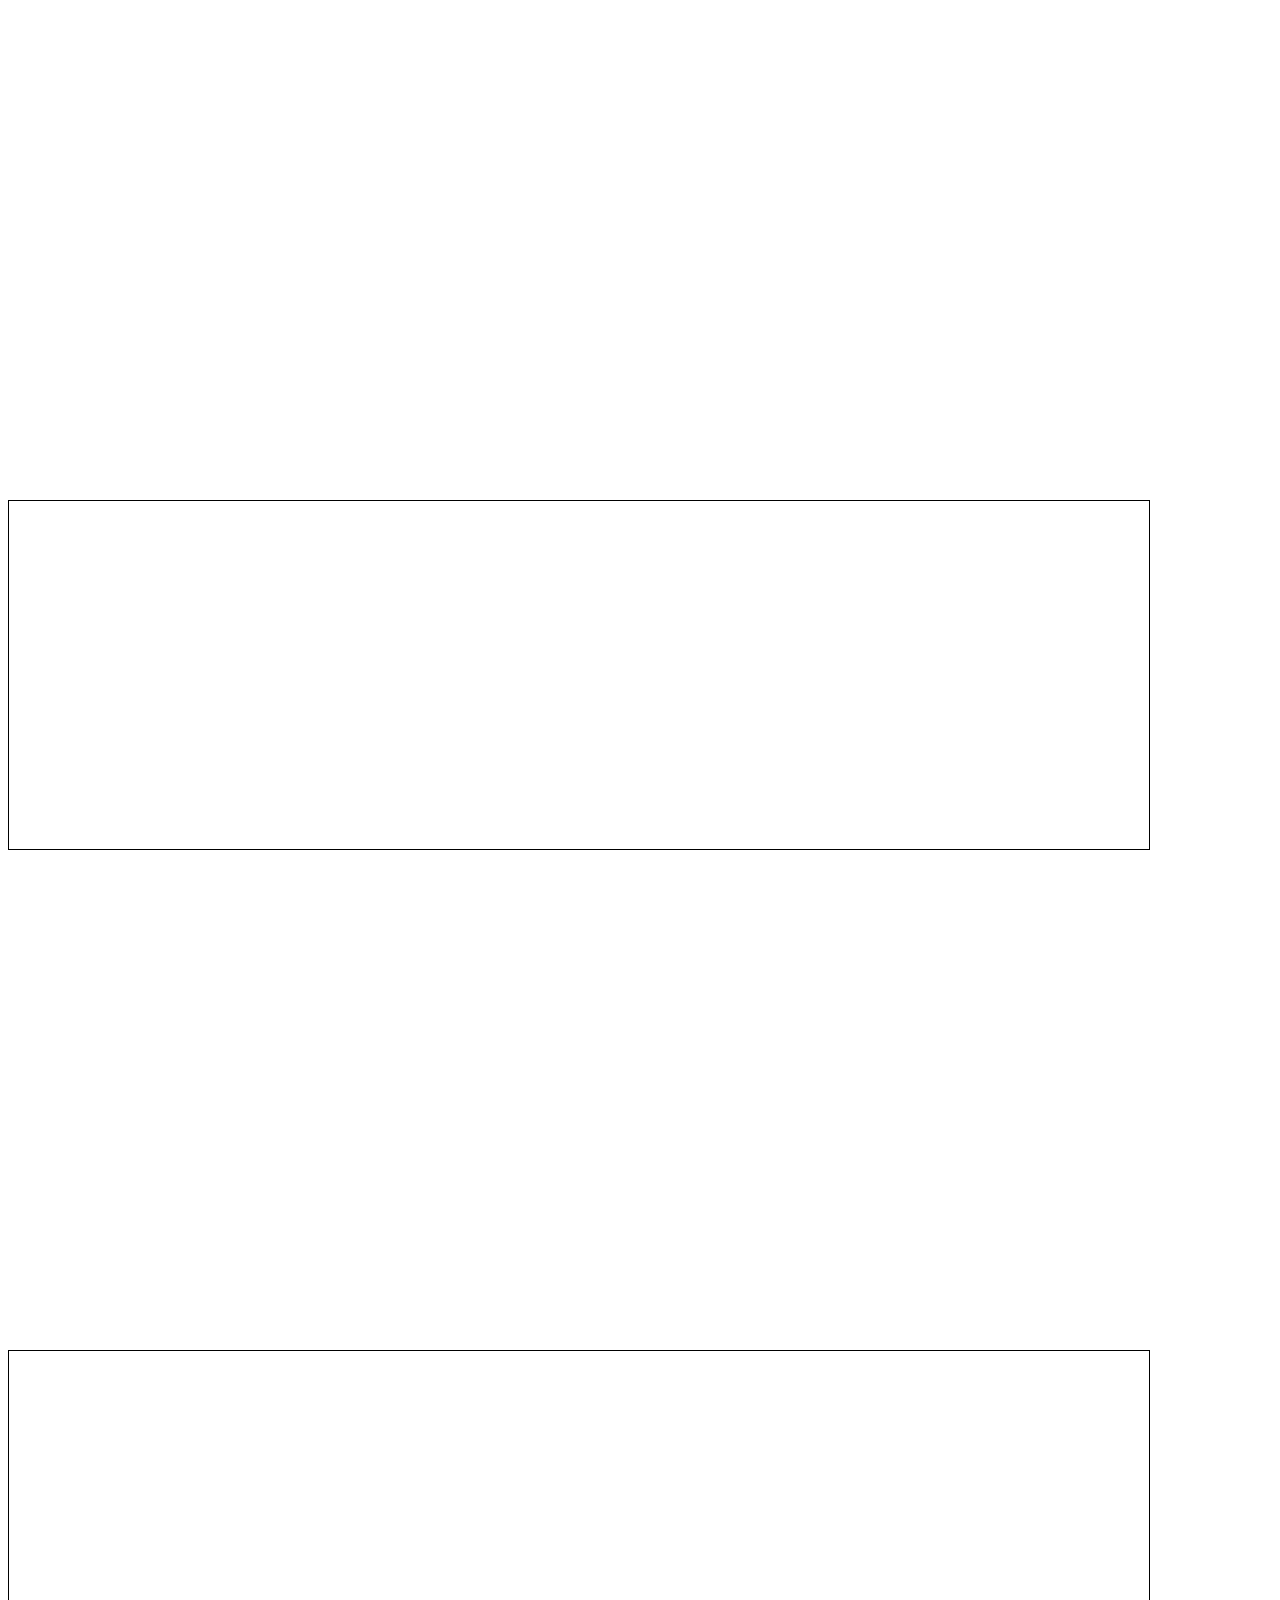
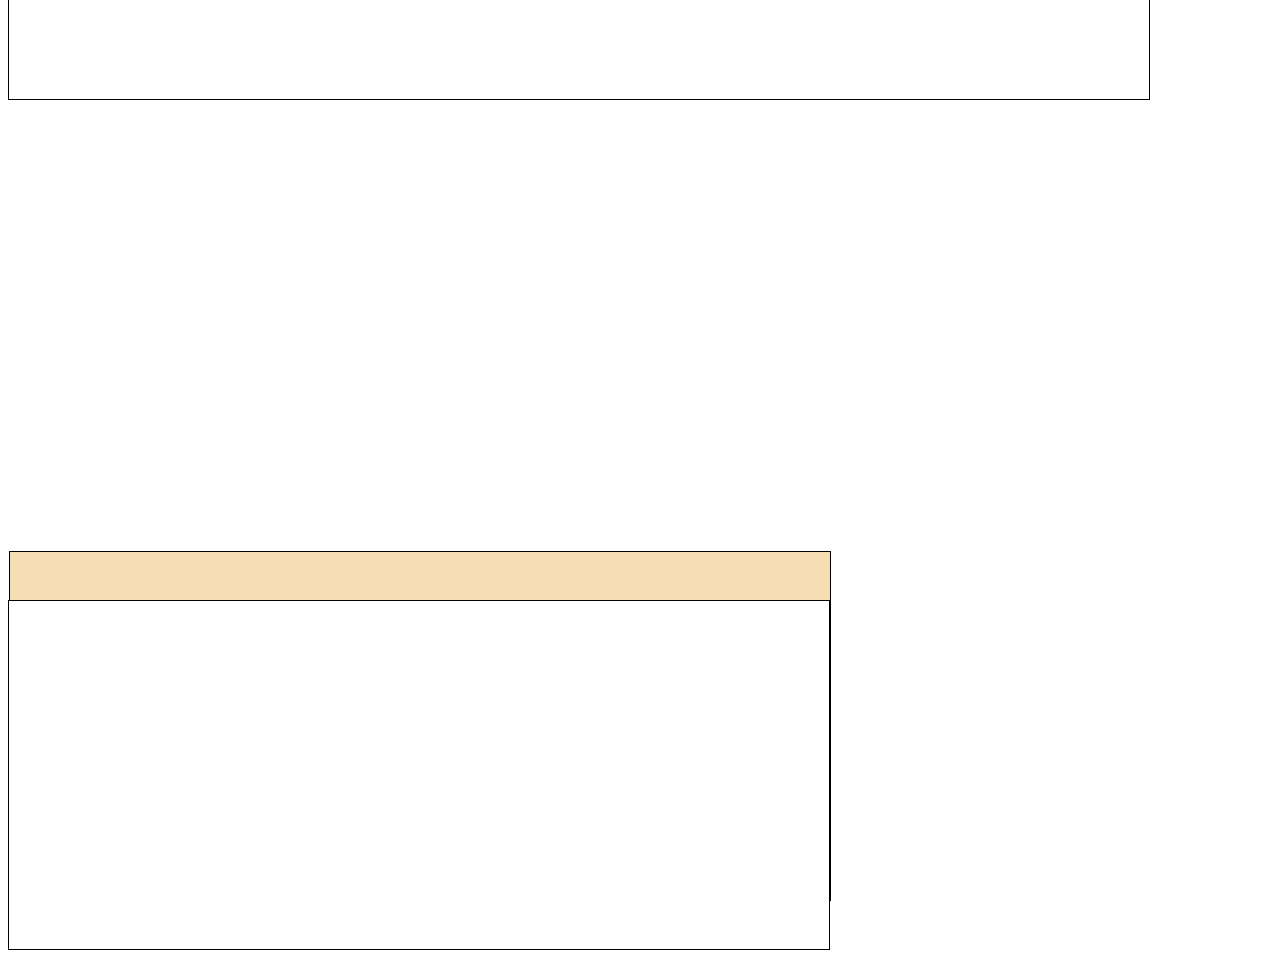
==== second/index.html @ b92b83a9 "nn" ====
<!-- Put your HTML HERE, make sure to connect your index.css sheet -->
<!DOCTYPE html>
<html lang='en'>

<head>
    <meta charset="UTF-8">
    <meta name="author" content="matthew">
    <meta name="viewport" content="width=device-width, intial-scale=1.0">
    <link rel="stylesheet" href="index.css" />
    <link rel="stylesheet" href="reset.css" />
    <title>HTML 1 Lecture</title>
</head>

<body>

    <header>

    </header>


    <div class="outer-box">

    </div>
    <div class="inner-box">
        <div class="middle-box">

        </div>

    </div>
    <div class="btm-box">

    </div>


</body>

</html>
---- second/index.css ----
.outer-box {
    width: 50vw;
    height: 2vh;
    border: 1px solid black;
    margin: 500px 0px 0px 0px;
    background-color: white;
    padding: 300px 500px 30px 0px;
    float: bottom;
}

.inner-box {
    width: 50vw;
    height: 2vh;
    border: 1px solid black;
    margin: 500px 0px 0px 0px;
    background-color: white;
    padding: 300px 500px 30px 0px;
    float: bottom;
}

.middle-box {
    width: 25vw;
    height: 2vh;
    border: 1px solid black;
    margin: 500px 0px 300px 0px;
    background-color: wheat;
    padding: 300px 500px 30px 0px;
  
}

.btm-box {
    width: 25vw;
    height: 2vh;
    border: 1px solid black;
    margin: 500px 0px 0px 0px;
    background-color: white;
    padding: 300px 500px 30px 0px;
    float: bottom;
}
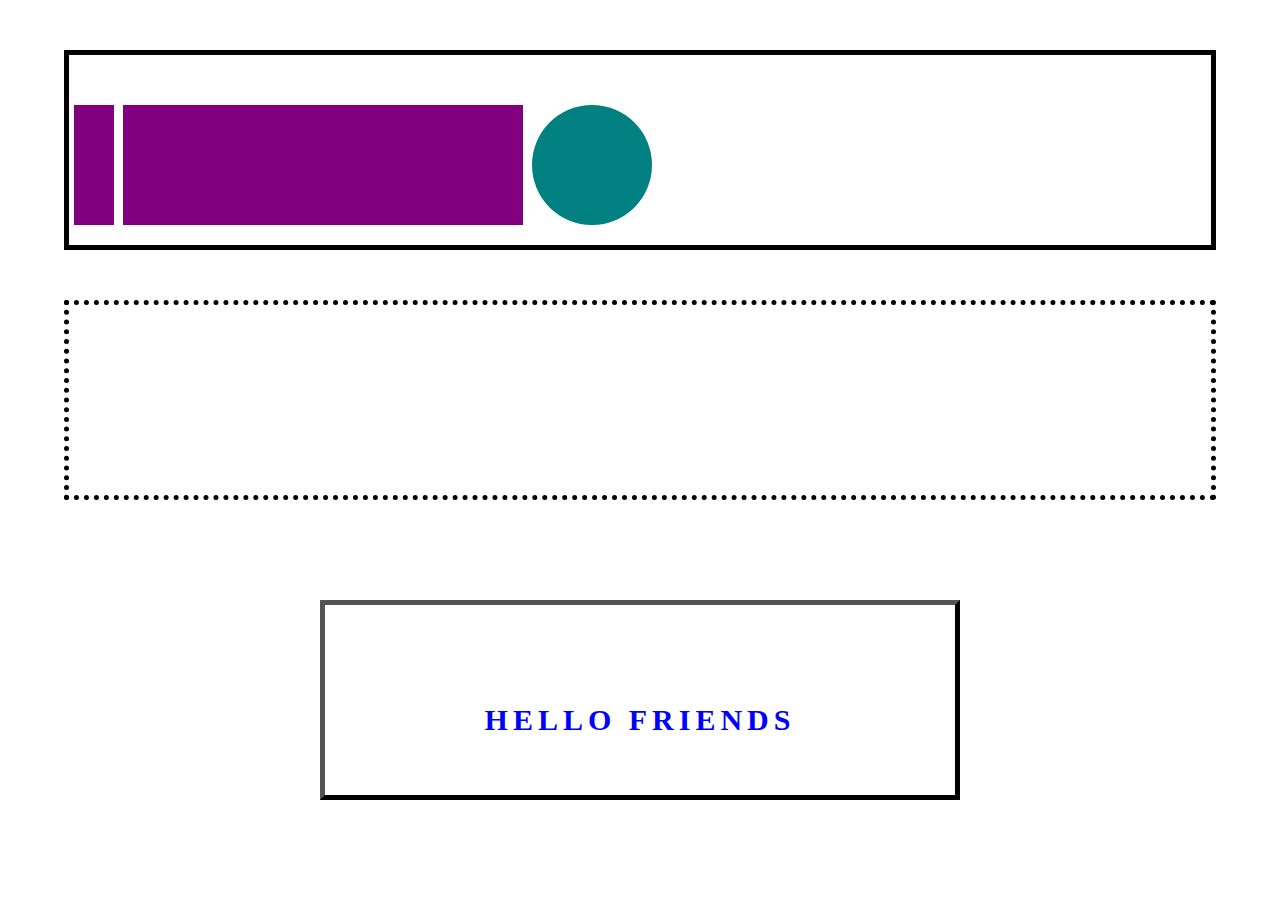
==== commit 1a249421: "lots of good work added" ====
--- a/second/index.html
+++ b/second/index.html
@@ -6,32 +6,36 @@
     <meta charset="UTF-8">
     <meta name="author" content="matthew">
     <meta name="viewport" content="width=device-width, intial-scale=1.0">
+    <link rel="stylesheet" href="reset.css" />
     <link rel="stylesheet" href="index.css" />
-    <link rel="stylesheet" href="reset.css" />
     <title>HTML 1 Lecture</title>
 </head>
+<!--She needs work-->
 
 <body>
-
-    <header>
-
-    </header>
-
-
-    <div class="outer-box">
-
-    </div>
-    <div class="inner-box">
-        <div class="middle-box">
+    <section class="top-box">
+        <div id="purp-thng"></div>
+        <div id="grn-thng"></div>
+        <div id="blu-thng"></div>
+    </section>
+    <section class="mid-box">
+        <div id="wheat-box">
 
         </div>
 
-    </div>
-    <div class="btm-box">
+    </section>
+    <section class="btn-box">
+        <div id="hi">HELLO FRIENDS
 
-    </div>
+        </div>
+
+    </section>
 
 
 </body>
 
-</html>+</html>
+
+
+<!DOCTYPE html>
+<html>--- a/second/index.css
+++ b/second/index.css
@@ -1,41 +1,68 @@
+.top-box {
+    width: 90%;
+    height: 200px; 
+    margin: auto;
+    margin-top: 50px;
+    border: 5px solid black;
+    box-sizing: border-box;
 
-.outer-box {
-    width: 50vw;
-    height: 2vh;
-    border: 1px solid black;
-    margin: 500px 0px 0px 0px;
-    background-color: white;
-    padding: 300px 500px 30px 0px;
-    float: bottom;
-}
+  }
 
-.inner-box {
-    width: 50vw;
-    height: 2vh;
-    border: 1px solid black;
-    margin: 500px 0px 0px 0px;
-    background-color: white;
-    padding: 300px 500px 30px 0px;
-    float: bottom;
-}
+  #purp-thng {
+    background: purple;
+    height: 120px;
+    width: 40px;
+    box-sizing: border-box;
+    margin: 50px 0px 3px 5px;
+    display: inline-block;
+    /* margin-left: 10px;
+    margin-right: */
+  }
 
-.middle-box {
-    width: 25vw;
-    height: 2vh;
-    border: 1px solid black;
-    margin: 500px 0px 300px 0px;
-    background-color: wheat;
-    padding: 300px 500px 30px 0px;
+  #grn-thng {
+    background: purple;
+    height: 120px;
+    width: 400px;
+    box-sizing: border-box;
+    margin: 50px 0px 3px 5px;
+    display: inline-block;
+  }
+
+
+  #blu-thng {
+    background-color: teal;
+    height: 120px;
+    width: 120px;
+    box-sizing: border-box;
+    margin: 50px 0px 3px 5px;
+    display: inline-block;
+    border-radius: 50%;
+  }
   
-}
+  .mid-box {
+    width: 90%;
+    height: 200px; 
+    margin: auto;
+    margin-top: 50px;
+    border: 5px dotted black;
+    box-sizing: border-box;
+  }
 
-.btm-box {
-    width: 25vw;
-    height: 2vh;
-    border: 1px solid black;
-    margin: 500px 0px 0px 0px;
-    background-color: white;
-    padding: 300px 500px 30px 0px;
-    float: bottom;
-}
-
+  .btn-box {
+    width: 50%;
+    height: 200px; 
+    margin: auto;
+    margin-top: 100px;
+    border: 5px outset black;
+    opacity: 0.5px;
+    box-sizing: border-box;
+    margin-bottom: 50px;
+    font-style: sans-serif;
+    font-weight: bold;
+    color: blue;
+    text-align: center;
+    padding-top: 100px;
+    font-size: 30px;
+    box-shadow: 50px;
+    letter-spacing: 5px;
+   }
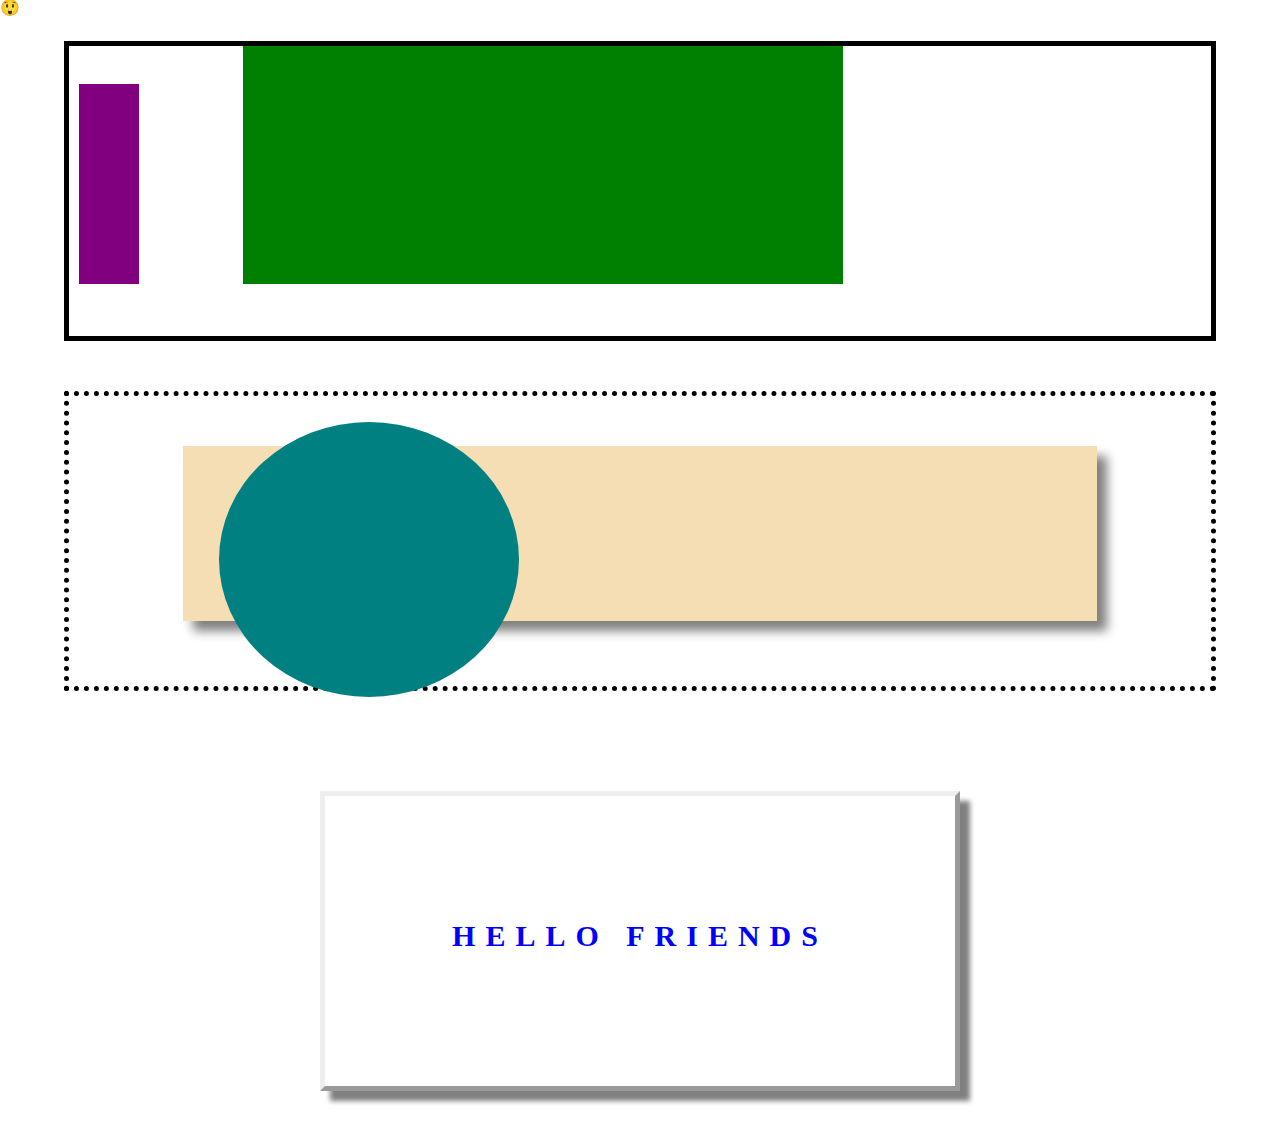
==== commit dc9ba66c: "done finally" ====
--- a/second/index.html
+++ b/second/index.html
@@ -1,6 +1,7 @@
 <!-- Put your HTML HERE, make sure to connect your index.css sheet -->
 <!DOCTYPE html>
 <html lang='en'>
+😲
 
 <head>
     <meta charset="UTF-8">
@@ -19,7 +20,8 @@
         <div id="blu-thng"></div>
     </section>
     <section class="mid-box">
-        <div id="wheat-box">
+        <div id="box-inside-a-box">
+
 
         </div>
 
--- a/second/index.css
+++ b/second/index.css
@@ -1,8 +1,9 @@
+
 .top-box {
     width: 90%;
-    height: 200px; 
+    height: 300px; 
     margin: auto;
-    margin-top: 50px;
+    margin-top: 25px;
     border: 5px solid black;
     box-sizing: border-box;
 
@@ -10,50 +11,76 @@
 
   #purp-thng {
     background: purple;
-    height: 120px;
-    width: 40px;
+    height: 200px;
+    width: 60px;
+    margin: auto;
+    margin-bottom: 125px;
+    margin-right: 100px;
+    padding-bottom: 100px;
     box-sizing: border-box;
-    margin: 50px 0px 3px 5px;
+    margin-left: 10px;
+
     display: inline-block;
     /* margin-left: 10px;
     margin-right: */
   }
 
   #grn-thng {
-    background: purple;
-    height: 120px;
-    width: 400px;
+    background: green;
+    height: 82%;
+    width: 600px;
+    padding-left: 200px;
+    margin: auto;
+    margin-bottom: 125px;
     box-sizing: border-box;
-    margin: 50px 0px 3px 5px;
+    padding-top: 10px;
+    padding-bottom: 5px;
     display: inline-block;
   }
 
 
   #blu-thng {
     background-color: teal;
-    height: 120px;
-    width: 120px;
+    height: 275px;
+    width: 300px;
     box-sizing: border-box;
-    margin: 50px 0px 3px 5px;
+    margin: auto;
+    margin-bottom: 115px;
+    margin-left: 150px;
+    margin-top: 10px;
+    
+    padding: 0px 0px 15px 0px;
     display: inline-block;
     border-radius: 50%;
   }
   
   .mid-box {
     width: 90%;
-    height: 200px; 
+    height: 300px; 
     margin: auto;
     margin-top: 50px;
     border: 5px dotted black;
     box-sizing: border-box;
   }
+  #box-inside-a-box { 
 
+    width: 80%;
+    height: 175px; 
+    margin: auto;
+    margin-top: 50px;
+    border: 5px none black;
+    box-sizing: border-box;
+    background-color: wheat;
+    box-shadow: 10px 10px 10px grey;
+
+  }
   .btn-box {
     width: 50%;
-    height: 200px; 
+    height: 300px; 
     margin: auto;
     margin-top: 100px;
-    border: 5px outset black;
+    margin-bottom: 25px;
+    border: 5px outset;
     opacity: 0.5px;
     box-sizing: border-box;
     margin-bottom: 50px;
@@ -61,8 +88,10 @@
     font-weight: bold;
     color: blue;
     text-align: center;
-    padding-top: 100px;
+    padding-top: 125px;
     font-size: 30px;
-    box-shadow: 50px;
-    letter-spacing: 5px;
+    box-shadow: 10px 10px 5px grey;
+    letter-spacing: 10px;
    }
+
+   /* Might be a little messy but I did my best 😀  */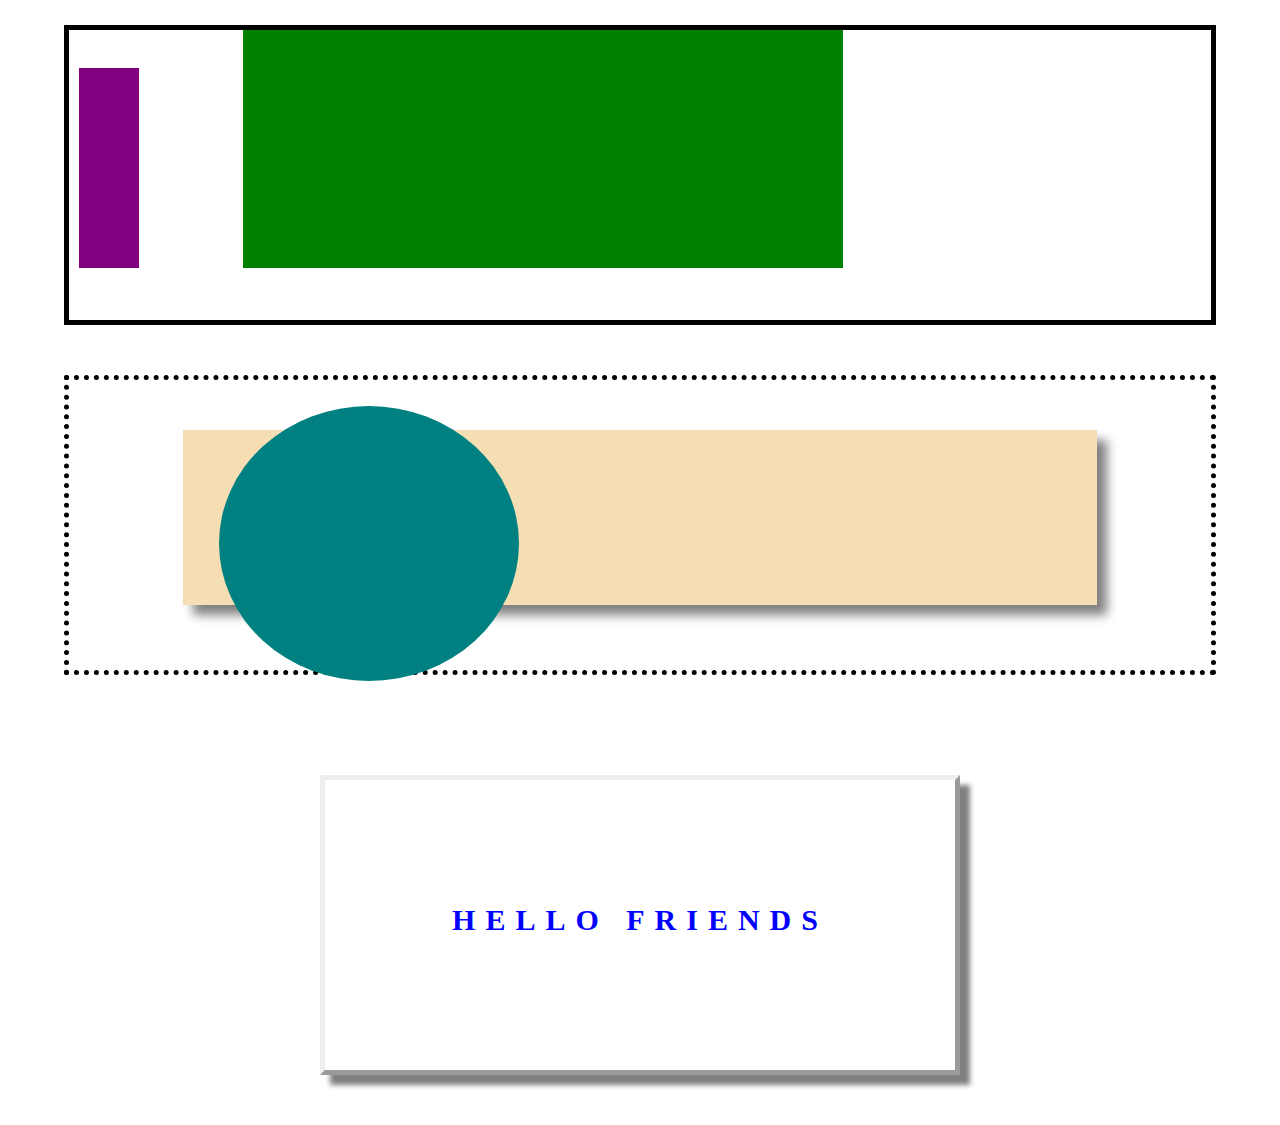
==== commit a64589b7: "added file 3" ====
--- a/second/index.html
+++ b/second/index.html
@@ -1,7 +1,7 @@
 <!-- Put your HTML HERE, make sure to connect your index.css sheet -->
 <!DOCTYPE html>
 <html lang='en'>
-😲
+
 
 <head>
     <meta charset="UTF-8">
@@ -9,9 +9,9 @@
     <meta name="viewport" content="width=device-width, intial-scale=1.0">
     <link rel="stylesheet" href="reset.css" />
     <link rel="stylesheet" href="index.css" />
-    <title>HTML 1 Lecture</title>
+    <title>HTML boxes</title>
 </head>
-<!--She needs work-->
+
 
 <body>
     <section class="top-box">
--- a/second/index.css
+++ b/second/index.css
@@ -19,7 +19,6 @@
     padding-bottom: 100px;
     box-sizing: border-box;
     margin-left: 10px;
-
     display: inline-block;
     /* margin-left: 10px;
     margin-right: */
